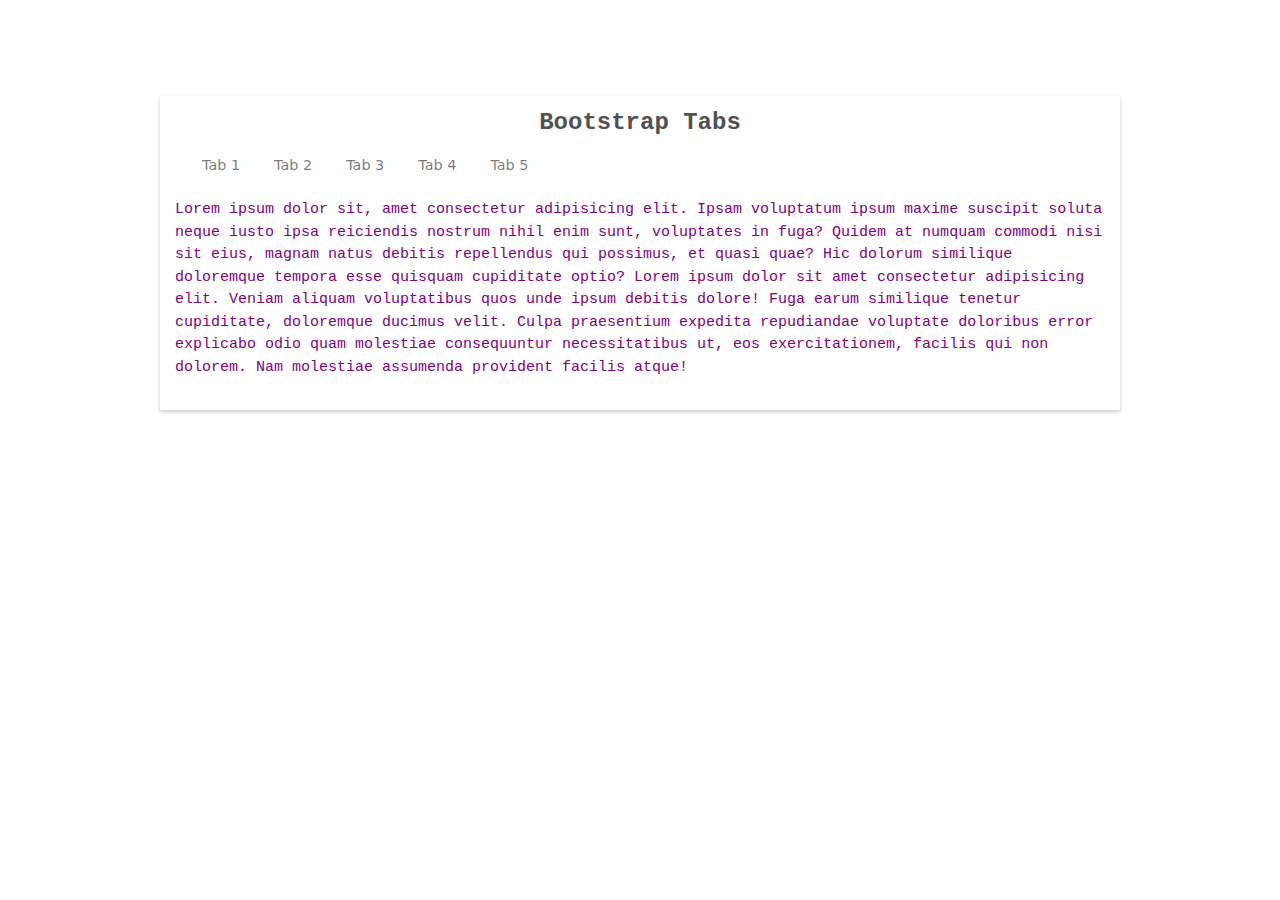
==== home.html @ f2017832 "add file" ====
<!DOCTYPE html>
<html lang="en">

<head>
    <meta charset="UTF-8" />
    <meta http-equiv="X-UA-Compatible" content="IE=edge" />
    <meta name="viewport" content="width=device-width, initial-scale=1.0" />
    <!-- Libraries Stylesheet -->
    <!-- Bootstrap Stylesheet -->
    <link href="./assets/css/bootstrap.min.css" rel="stylesheet">
    <!-- custom css stylesheet -->
    <link rel="stylesheet" href="./assets/css/stylesheet.css">
    <title>bootstrap Tab| Home 1</title>
</head>

<body>
    <section class="main-div">
        <card class="card">
            <div class="text-center">
                <h1>Bootstrap Tabs</h1>
            </div>
            <div class="row">
                <div class="col-lg-12">
                    <ul class="nav nav-tabs" id="myTab" role="tablist">
                        <li class="nav-item" role="presentation">
                            <a href="#tab1" class="nav-link" id="tab1-tab" data-bs-toggle="tab" data-bs-target="#tab1"
                                type="button" role="tab" aria-controls="tab1" aria-selected="true">
                                Tab 1
                            </a>
                        </li>
                        <li class="nav-item" role="presentation">
                            <a href="#tab2" class="nav-link" id="tab2-tab" data-bs-toggle="tab"
                                data-bs-target="#tab2" type="button" role="tab" aria-controls="tab2"
                                aria-selected="false">
                                Tab 2
                            </a>
                        </li>
                        <li class="nav-item" role="presentation">
                            <a href="#tab3" class="nav-link" id="tab3-tab" data-bs-toggle="tab"
                                data-bs-target="#tab3" type="button" role="tab" aria-controls="tab3"
                                aria-selected="false">
                                Tab 3
                            </a>
                        </li>
                        <li class="nav-item" role="presentation">
                            <a href="#tab4" class="nav-link" id="tab4-tab" data-bs-toggle="tab"
                                data-bs-target="#tab4" type="button" role="tab" aria-controls="tab4"
                                aria-selected="false">
                                Tab 4
                            </a>
                        </li>
                        <li class="nav-item" role="presentation">
                            <a href="#tab5" class="nav-link" id="tab5-tab" data-bs-toggle="tab"
                                data-bs-target="#tab5" type="button" role="tab" aria-controls="tab5"
                                aria-selected="false">
                                Tab 5
                            </a>
                        </li>
                    </ul>
                    <div class="tab-content" id="myTabContent">
                        <div class="tab-pane fade active" id="tab1" role="tabpanel" aria-labelledby="tab1-tab">
                            <p>Lorem ipsum dolor sit, amet consectetur adipisicing elit. Ipsam voluptatum ipsum maxime
                                suscipit soluta neque iusto ipsa reiciendis nostrum nihil enim sunt, voluptates in fuga?
                                Quidem at numquam commodi nisi sit eius, magnam natus debitis repellendus qui possimus,
                                et quasi quae? Hic dolorum similique doloremque tempora esse quisquam cupiditate optio?
                                Lorem ipsum dolor sit amet consectetur adipisicing elit. Veniam aliquam voluptatibus
                                quos unde ipsum debitis dolore! Fuga earum similique tenetur cupiditate, doloremque
                                ducimus velit. Culpa praesentium expedita repudiandae voluptate doloribus error
                                explicabo odio quam molestiae consequuntur necessitatibus ut, eos exercitationem,
                                facilis qui non dolorem. Nam molestiae assumenda provident facilis atque!
                            </p>
                        </div>
                        <div class="tab-pane fade" id="tab2" role="tabpanel" aria-labelledby="tab2-tab">
                            <p class="p1">Lorem ipsum dolor sit, amet consectetur adipisicing elit. Ipsam voluptatum
                                ipsum maxime
                                suscipit soluta neque iusto ipsa reiciendis nostrum nihil enim sunt, voluptates in fuga?
                                Quidem at numquam commodi nisi sit eius, magnam natus debitis repellendus qui possimus,
                                et quasi quae? Hic dolorum similique doloremque tempora esse quisquam cupiditate optio?
                                Lorem ipsum dolor sit amet consectetur adipisicing elit. Veniam aliquam voluptatibus
                                quos unde ipsum debitis dolore! Fuga earum similique tenetur cupiditate, doloremque
                                ducimus velit. Culpa praesentium expedita repudiandae voluptate doloribus error
                                explicabo odio quam molestiae consequuntur necessitatibus ut, eos exercitationem,
                                facilis qui non dolorem. Nam molestiae assumenda provident facilis atque!
                            </p>
                        </div>
                        <div class="tab-pane fade" id="tab3" role="tabpanel" aria-labelledby="tab3-tab">

                            <p class="p2">Lorem ipsum dolor sit, amet consectetur adipisicing elit. Ipsam voluptatum
                                ipsum maxime
                                suscipit soluta neque iusto ipsa reiciendis nostrum nihil enim sunt, voluptates in fuga?
                                Quidem at numquam commodi nisi sit eius, magnam natus debitis repellendus qui possimus,
                                et quasi quae? Hic dolorum similique doloremque tempora esse quisquam cupiditate optio?
                                Lorem ipsum dolor sit amet consectetur adipisicing elit. Veniam aliquam voluptatibus
                                quos unde ipsum debitis dolore! Fuga earum similique tenetur cupiditate, doloremque
                                ducimus velit. Culpa praesentium expedita repudiandae voluptate doloribus error
                                explicabo odio quam molestiae consequuntur necessitatibus ut, eos exercitationem,
                                facilis qui non dolorem. Nam molestiae assumenda provident facilis atque!
                            </p>
                        </div>
                        <div class="tab-pane fade" id="tab4" role="tabpanel" aria-labelledby="tab4-tab">

                            <p class="p3">Lorem ipsum dolor sit, amet consectetur adipisicing elit. Ipsam voluptatum
                                ipsum maxime
                                suscipit soluta neque iusto ipsa reiciendis nostrum nihil enim sunt, voluptates in fuga?
                                Quidem at numquam commodi nisi sit eius, magnam natus debitis repellendus qui possimus,
                                et quasi quae? Hic dolorum similique doloremque tempora esse quisquam cupiditate optio?
                                Lorem ipsum dolor sit amet consectetur adipisicing elit. Veniam aliquam voluptatibus
                                quos unde ipsum debitis dolore! Fuga earum similique tenetur cupiditate, doloremque
                                ducimus velit. Culpa praesentium expedita repudiandae voluptate doloribus error
                                explicabo odio quam molestiae consequuntur necessitatibus ut, eos exercitationem,
                                facilis qui non dolorem. Nam molestiae assumenda provident facilis atque!
                            </p>
                        </div>
                        <div class="tab-pane fade" id="tab5" role="tabpanel" aria-labelledby="tab5-tab">

                            <p class="p4">Lorem ipsum dolor sit, amet consectetur adipisicing elit. Ipsam voluptatum
                                ipsum maxime
                                suscipit soluta neque iusto ipsa reiciendis nostrum nihil enim sunt, voluptates in fuga?
                                Quidem at numquam commodi nisi sit eius, magnam natus debitis repellendus qui possimus,
                                et quasi quae? Hic dolorum similique doloremque tempora esse quisquam cupiditate optio?
                                Lorem ipsum dolor sit amet consectetur adipisicing elit. Veniam aliquam voluptatibus
                                quos unde ipsum debitis dolore! Fuga earum similique tenetur cupiditate, doloremque
                                ducimus velit. Culpa praesentium expedita repudiandae voluptate doloribus error
                                explicabo odio quam molestiae consequuntur necessitatibus ut, eos exercitationem,
                                facilis qui non dolorem. Nam molestiae assumenda provident facilis atque!
                            </p>
                        </div>
                    </div>
                </div>
            </div>
        </card>
    </section>
    <script src="./assets/js/jquery.min.js"></script>
    <!-- Bootstrap 5 -->
    <script src="./assets/js/bootstrap.bundle.min.js"></script>
    <!-- custom js -->
    <script src="./assets/js/main.js"></script>
    <script>
        $(document).ready(function () {
            $('#myTabContent .active').addClass("show");
            var activeTab = localStorage.getItem("activeTab");
            console.log(activeTab);
            if (activeTab) {
                $('#myTab a[href="' + activeTab + '"]').tab("show");
            }
            $('a[data-bs-toggle="tab"]').on("show.bs.tab", function (e) {
                localStorage.setItem("activeTab", $(e.target).attr("href"));
            });
        });   
    </script>
</body>

</html>
---- assets/css/stylesheet.css ----
* {
  margin: 0;
  padding: 0;
  box-sizing: border-box;
  list-style: none;
}

body {
  overflow-x: hidden !important;
}

body::-webkit-scrollbar {
  width: 8px;
  height: 5px;
  background-color: #000;
  border-radius: 10px;
}

body::-webkit-scrollbar-thumb {
  background-color: #275A55;
  border-radius: 10px;
}

/* width */
::-webkit-scrollbar {
  width: 15px;
}

.main-div {
  width: 75%;
  margin: auto;
  background: #F8F8F8;
  margin-top: 1.5rem;
}

.card {
  background-color: white;
  box-shadow: 0 2px 4px 0 rgba(0, 0, 0, 0.2);
  border-radius: 0px;
  border: none;
  margin-bottom: 5rem;
  margin-top: 6rem;
}

.nav-tabs {
  display: flex!important;
  justify-content: center!important;
  justify-content: start!important;
  padding-left: 25px!important;
  border: none!important;
}

.nav-link {
  font-size: 0.9rem;
  border: none;
  color: rgba(0, 0, 0, 0.54);
}

.nav-link.active {
  border-bottom: solid 1px #38BFD4!important;
  color: #38BFD4!important;
  border-color: none!important;
}
.nav-link:hover {
  color: #38BFD4!important;
}

.card h1 {
  color: #515151;
  font-size: 1.5rem;
  font-weight: 600;
  padding-top: 0.8rem;
  font-family: 'Courier New', Courier, monospace;
}

label {
  color: #647181;
  font-size: 13px;
  font-family: 'avenir', helvetica, arial;
}

input {
  background: #E1EDF2;
  border-bottom: 0;
  width: 100%;
  border: 0px;
  padding: 12px;
  margin-top: 1rem;
  outline: none;

}

.text-red {
  color: red;
  font-size: 15px;
  font-family: "avenir", helvetica, arial;
  padding-bottom: 10px;
}

div.select {
  background-color: #E1EDF2;
  border: 1px solid #FFFFFF;
  border-radius: 1px;
  box-sizing: border-box;
  margin: 14px auto;
  overflow: hidden;
  position: relative;
  width: 100%;
  z-index: 1;
  box-sizing: border-box;
  line-height: 3;
}

div.select select {
  padding: 0 20px;
  /* -webkit-appearance: none; */
  /* appearance: none; */
  background-color: transparent;
  border: 0 none;
  box-shadow: none;
  box-sizing: border-box;
  color: black;
  font-weight: 200;
  width: 100%;
  border: none;
  outline: none;
}

div.select::before {
  border-left: 1px solid white;
  color: #252745;
  content: "";
  display: block;
  font-size: 1em;
  height: 100%;
  line-height: 2.5em;
  padding: 0 0.625em;
  position: absolute;
  right: 0;
  text-align: center;
  top: 0;
  width: 19px;
  z-index: -1;
}

div.select::after {
  border: 2px solid #252745;
  border-right: 0;
  border-top: 0;
  bottom: 39%;
  content: "";
  display: block;
  height: 8px;
  position: absolute;
  right: 8px;
  transform: rotate(-45deg);
  width: 8px;
  z-index: -1;
}

.cstm-btn {
  border: 0;
  border-radius: 3px;
  cursor: pointer;
  font-size: 0.9rem;
  font-weight: 400;
  margin: 20px 10px 10px 0;
  padding: 14px 48px;
  text-align: center;
  transition: all 200ms;
  text-decoration: none;
  line-height: 1;
  width: auto;
  background-color: #38BFD4;
  color: #FFFFFF;
}

.grey-div input {
  background: #E1EDF2;
  border-bottom: 0;
  width: 100%;
  border: 0px;
  padding: 10px;
  margin-top: 2rem;
  outline: none;

}

.comp-inf {
  margin-top: 3rem;
}

p {
  color: purple;
  font-size: 15px;
  font-family: 'Courier New', Courier, monospace;
  padding: 15px;
}

.p1 {
  color: lightpink;
  font-size: 15px;
  font-family: 'Courier New', Courier, monospace;
  padding: 15px;
}

.p2 {
  color: lightcoral;
  font-size: 15px;
  font-family: 'Courier New', Courier, monospace;
  padding: 15px;
}

.p3 {
  color: lightgreen;
  font-size: 15px;
  font-family: 'Courier New', Courier, monospace;
  padding: 15px;
}

.p1 {
  color: lightskyblue;
  font-size: 15px;
  font-family: 'Courier New', Courier, monospace;
  padding: 15px;
}

h1 {
  font-size: 3rem;
  font-weight: normal;
}

.draganddrop {
  border: 4px dashed #3b80bc;
  display: flex;
  justify-content: center;
  align-items: center;
  flex-direction: column;
  margin: 0 auto;
  min-height: 200px;
  position: relative;
  text-align: center;
  transition: border-color 300ms;
  width: 50%;
  cursor: pointer;
}

label.draganddrop input.file_input {
  height: 100%;
  left: 0;
  opacity: 0;
  outline: 0;
  position: absolute;
  top: 0;
  width: 100%;
  cursor: pointer;
}

.btn-cstm {
  border: 0;
  border-radius: 3px;
  cursor: pointer;
  font-size: 0.9rem;
  font-weight: 400;
  margin: 20px 10px 10px 0;
  padding: 14px 48px;
  text-align: center;
  transition: all 200ms;
  text-decoration: none;
  line-height: 1;
  width: auto;
  background-color: #fff;
  color: #38BFD4;
  border: 1px solid #38BFD4;
}
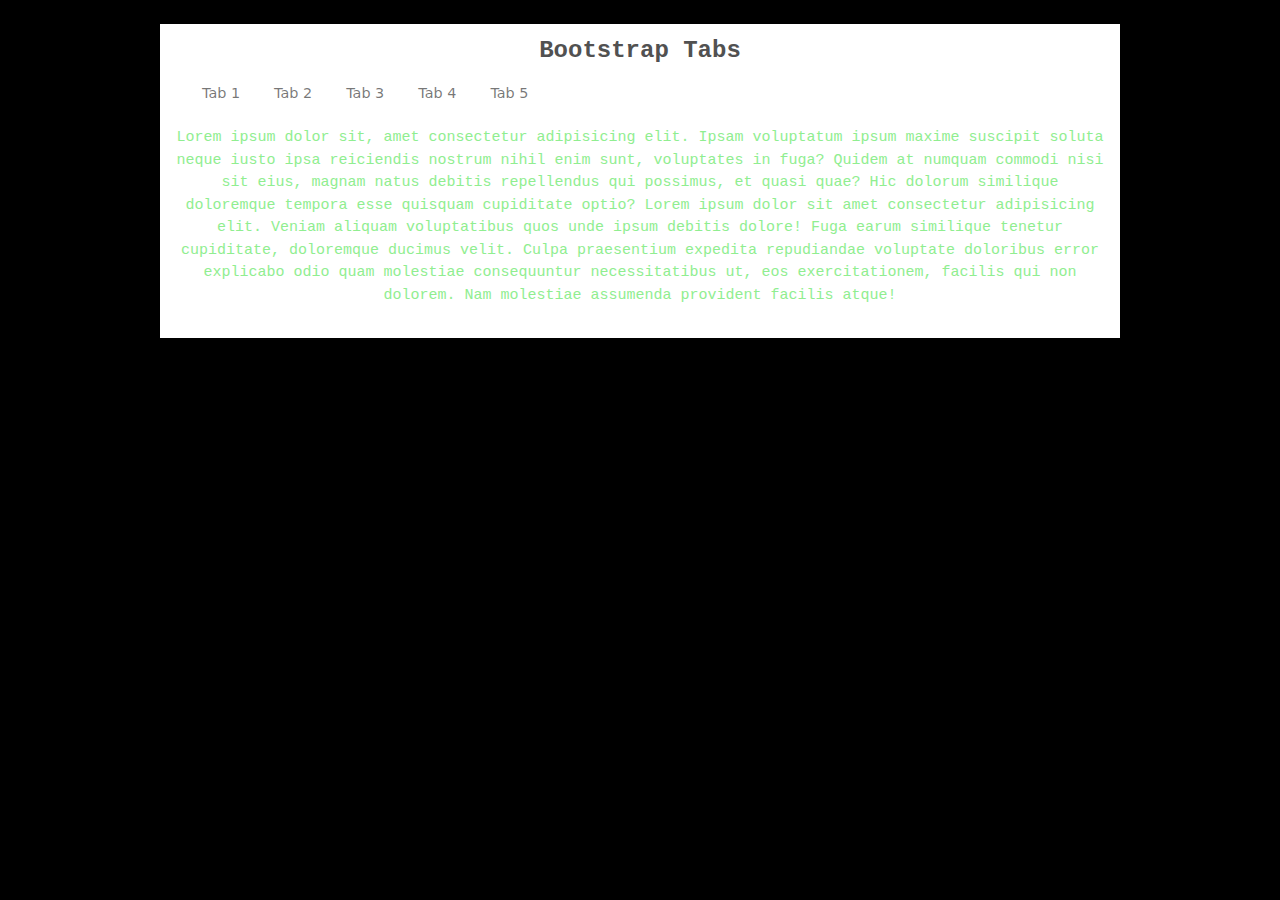
==== commit bb344611: "add other pages" ====
--- a/home.html
+++ b/home.html
@@ -59,7 +59,7 @@
                     </ul>
                     <div class="tab-content" id="myTabContent">
                         <div class="tab-pane fade active" id="tab1" role="tabpanel" aria-labelledby="tab1-tab">
-                            <p>Lorem ipsum dolor sit, amet consectetur adipisicing elit. Ipsam voluptatum ipsum maxime
+                            <p class="p3">Lorem ipsum dolor sit, amet consectetur adipisicing elit. Ipsam voluptatum ipsum maxime
                                 suscipit soluta neque iusto ipsa reiciendis nostrum nihil enim sunt, voluptates in fuga?
                                 Quidem at numquam commodi nisi sit eius, magnam natus debitis repellendus qui possimus,
                                 et quasi quae? Hic dolorum similique doloremque tempora esse quisquam cupiditate optio?
--- a/assets/css/stylesheet.css
+++ b/assets/css/stylesheet.css
@@ -7,6 +7,7 @@
 
 body {
   overflow-x: hidden !important;
+  background-color: #000;
 }
 
 body::-webkit-scrollbar {
@@ -34,20 +35,20 @@
 }
 
 .card {
-  background-color: white;
+  /* background-color: white; */
   box-shadow: 0 2px 4px 0 rgba(0, 0, 0, 0.2);
   border-radius: 0px;
   border: none;
   margin-bottom: 5rem;
-  margin-top: 6rem;
+  /* margin-top: 6rem; */
 }
 
 .nav-tabs {
-  display: flex!important;
-  justify-content: center!important;
-  justify-content: start!important;
-  padding-left: 25px!important;
-  border: none!important;
+  display: flex !important;
+  justify-content: center !important;
+  justify-content: start !important;
+  padding-left: 25px !important;
+  border: none !important;
 }
 
 .nav-link {
@@ -57,12 +58,13 @@
 }
 
 .nav-link.active {
-  border-bottom: solid 1px #38BFD4!important;
-  color: #38BFD4!important;
-  border-color: none!important;
-}
+  border-bottom: solid 1px #38BFD4 !important;
+  color: #38BFD4 !important;
+  border-color: none !important;
+}
+
 .nav-link:hover {
-  color: #38BFD4!important;
+  color: #38BFD4 !important;
 }
 
 .card h1 {
@@ -191,10 +193,19 @@
 }
 
 p {
-  color: purple;
+  color: #FFF;
   font-size: 15px;
   font-family: 'Courier New', Courier, monospace;
-  padding: 15px;
+  text-align: center;
+}
+
+h2 {
+  color: #FFF;
+  padding-top: 1rem;
+  font-size: 2rem;
+  font-family: 'Courier New', Courier, monospace;
+  text-align: center;
+
 }
 
 .p1 {
@@ -272,4 +283,637 @@
   background-color: #fff;
   color: #38BFD4;
   border: 1px solid #38BFD4;
+}
+
+/* ===============Great Outdoor Css =========== */
+/* ====================Header Css Open====================== */
+/* width */
+::-webkit-scrollbar {
+  width: 15px;
+}
+
+/*** Navbar ***/
+.Padding {
+  padding: 10px;
+}
+
+#main-content {
+  position: relative;
+  display: none;
+}
+
+#title {
+  width: 28%;
+  left: 20px;
+  position: absolute;
+  top: 0px;
+}
+
+#title img {
+  width: 70%;
+}
+
+#btn {
+  position: fixed;
+  z-index: 5;
+  top: 15px;
+  right: 15px;
+  cursor: pointer;
+  -webkit-transition: left 500ms cubic-bezier(0.6, 0.05, 0.28, 0.91);
+  transition: left 500ms cubic-bezier(0.6, 0.05, 0.28, 0.91);
+  display: none;
+}
+
+#btn div {
+  width: 35px;
+  height: 2px;
+  margin-bottom: 8px;
+  background-color: #8b0129;
+  -webkit-transition: -webkit-transform 500ms cubic-bezier(0.6, 0.05, 0.28, 0.91),
+    opacity 500ms, box-shadow 250ms, background-color 500ms;
+  transition: transform 500ms cubic-bezier(0.6, 0.05, 0.28, 0.91), opacity 500ms,
+    box-shadow 250ms, background-color 500ms;
+}
+
+#btn:hover>div {
+  box-shadow: 0 0 1px #000708;
+}
+
+#btn.active {
+  right: 12px;
+  border-bottom: 1px solid transparent;
+}
+
+#btn.active div {
+  background-color: #343838;
+}
+
+#btn.active:hover>div {
+  box-shadow: 0 0 1px #343838;
+}
+
+#btn.active #top {
+  -webkit-transform: translateY(10px) rotate(-135deg);
+  -ms-transform: translateY(10px) rotate(-135deg);
+  transform: translateY(10px) rotate(-135deg);
+}
+
+#btn.active #middle {
+  -webkit-transform: scale(0);
+  -ms-transform: scale(0);
+  transform: scale(0);
+}
+
+#btn.active #bottom {
+  -webkit-transform: translateY(-10px) rotate(-45deg);
+  -ms-transform: translateY(-10px) rotate(-45deg);
+  transform: translateY(-10px) rotate(-45deg);
+}
+
+#box {
+  position: fixed;
+  /* background: linear-gradient(229deg, #E69024, #E69024, #653290); */
+  /* background: linear-gradient(229deg, #653290, #653290, #E69024); */
+  z-index: 4;
+  overflow: auto;
+  top: 0px;
+  right: -275px;
+  background-color: #fff;
+  width: 275px;
+  opacity: 0;
+  padding: 20px 0px;
+  height: 100%;
+  color: #343838;
+  -webkit-transition: all 350ms cubic-bezier(0.6, 0.05, 0.28, 0.91);
+  transition: all 350ms cubic-bezier(0.6, 0.05, 0.28, 0.91);
+}
+
+#box.active {
+  right: 0px;
+  opacity: 1;
+  border-bottom: #fff;
+}
+
+#items {
+  position: relative;
+}
+
+#items a {
+  text-decoration: none;
+  color: #000;
+  font-weight: bold;
+  font-family: 'Arizonia-Regular';
+}
+
+#items .item {
+  position: relative;
+  cursor: pointer;
+  font-size: 1.3rem;
+  padding: 15px 30px;
+  -webkit-transition: all 250ms;
+  transition: all 250ms;
+}
+
+
+#items .item:hover {
+  padding: 15px 45px;
+  background-color: rgba(52, 56, 56, 0.2);
+}
+
+.header-icons {
+  width: 60%;
+}
+
+/* header desktop */
+.header {
+  width: 100%;
+  z-index: 4;
+  transition: 0.5s all ease-in-out;
+  position: fixed;
+  top: 0;
+  height: 90px;
+  color: #fff;
+  padding-top: 1rem;
+  /* background-color: #000; */
+}
+
+#White_links .header_links {
+  color: #fff;
+}
+
+.logo {
+  width: 20%;
+}
+
+/* .active,
+.header_links:hover {
+  border-bottom: 2px solid #9C6DA5;
+  color: #9C6DA5;
+} */
+
+.image-change .active,
+.weds-img-div {
+  border-bottom: 2px solid #fff;
+}
+
+#main-content #title a {
+  text-decoration: none;
+}
+
+.logo img {
+  width: 50%;
+  height: 100%;
+  margin-left: auto;
+  margin-right: auto;
+  display: flex;
+}
+
+.link {
+  width: 100%;
+  padding: 10px;
+  display: flex;
+  align-items: center;
+  justify-content: center;
+  font-family: 'Arizonia-Regular';
+  position: relative;
+}
+
+.destop-nav-bar .link a {
+  text-decoration: none;
+  margin: 0px 4px;
+  color: #fff;
+  align-items: center;
+  font-family: 'Arizonia-Regular';
+  padding-left: 70px;
+  padding-right: 70px;
+  display: flex;
+  font-size: 0.9rem;
+  font-weight: bold;
+  padding-top: 1rem;
+  text-transform: uppercase;
+}
+
+
+.destop-nav-bar a {
+  text-decoration: none;
+}
+
+/* input{
+  margin-bottom: 40px;
+} */
+
+.input-elevated {
+  font-size: 16px;
+  line-height: 1.5;
+  border: none;
+  color: #FFF;
+  background-image: url("data:image/svg+xml;utf8,<svg xmlns='http://www.w3.org/2000/svg' width='20' height='20' viewBox='0 0 20 20'><path fill='%23838D99' d='M13.22 14.63a8 8 0 1 1 1.41-1.41l4.29 4.29a1 1 0 1 1-1.41 1.41l-4.29-4.29zm-.66-2.07a6 6 0 1 0-8.49-8.49 6 6 0 0 0 8.49 8.49z'></path></svg>");
+  background-repeat: no-repeat;
+  background-position: 10px 10px;
+  background-size: 20px 20px;
+  /* box-shadow: 0 2px 4px 0 rgba(0, 0, 0, 0.08); */
+  border-radius: 0px;
+  padding: .5em 1em .5em 2.5em;
+  width: 20%;
+  background-color: transparent;
+}
+
+.input-elevated::placeholder {
+  color: #FFF;
+}
+
+.input-elevated:focus {
+  /* outline: none;
+  box-shadow: 0 4px 10px 0 rgba(0, 0, 0, 0.16); */
+}
+
+.input-inset {
+  font-size: 16px;
+  line-height: 1.5;
+  background: #FFFFFF;
+  background-image: url("data:image/svg+xml;utf8,<svg xmlns='http://www.w3.org/2000/svg' width='19' height='19' viewBox='0 0 19 19'><path fill='%23838D99' d='M13.98 12.57a2 2 0 0 1 1.93.52l2.5 2.5a2 2 0 0 1-2.82 2.82l-2.5-2.5a2 2 0 0 1-.52-1.93l-1.38-1.37a7 7 0 1 1 1.42-1.42l1.37 1.38zm-3.37-2.03a5 5 0 1 0-7.08-7.08 5 5 0 0 0 7.08 7.08z'></path></svg>");
+  background-repeat: no-repeat;
+  background-position: 10px 10px;
+  background-size: 20px 20px;
+  border: 1px solid #C5CBD5;
+  box-shadow: inset 0 1px 4px 0 rgba(0, 0, 0, 0.20);
+  border-radius: 8px;
+  width: 300px;
+  padding: .5em 1em .5em 2.5em;
+}
+
+.input-inset::placeholder {
+  color: #838D99;
+}
+
+.input-inset:focus {
+  outline: none;
+  border: 1px solid #84A2FA;
+}
+
+.input-simple {
+  font-size: 16px;
+  line-height: 1.5;
+  border: none;
+  background: #FFFFFF;
+  background-image: url("data:image/svg+xml;utf8,<svg xmlns='http://www.w3.org/2000/svg' width='20' height='20' viewBox='0 0 20 20'><path fill='%23838D99' d='M13.22 14.63a8 8 0 1 1 1.41-1.41l4.29 4.29a1 1 0 1 1-1.41 1.41l-4.29-4.29zm-.66-2.07a6 6 0 1 0-8.49-8.49 6 6 0 0 0 8.49 8.49z'></path></svg>");
+  background-repeat: no-repeat;
+  background-position: 10px 10px;
+  background-size: 20px 20px;
+  border: 1px solid #C5CBD5;
+  width: 300px;
+  padding: .5em 1em .5em 2.5em;
+}
+
+.input-simple::placeholder {
+  color: #838D99;
+}
+
+.input-simple:focus {
+  outline: none;
+  border: 1px solid #84A2FA;
+}
+
+.input-bottom-border {
+  font-size: 16px;
+  line-height: 1.5;
+  border: none;
+  background-color: rgba(255, 255, 255, 0.6);
+  background-image: url("data:image/svg+xml;utf8,<svg xmlns='http://www.w3.org/2000/svg' width='16' height='16' viewBox='0 0 16 16'><path fill='%238C92A0' d='M11.44 10.73l4.41 4.42a.5.5 0 1 1-.7.7l-4.42-4.41a6.5 6.5 0 1 1 .7-.7v-.01zM6.5 12a5.5 5.5 0 1 0 0-11 5.5 5.5 0 0 0 0 11z'></path></svg>");
+  background-repeat: no-repeat;
+  background-position: 10px 10px;
+  background-size: 20px 20px;
+  border-bottom: 1px solid #C5CBD5;
+  width: 300px;
+  padding: .5em 1em .5em 2.5em;
+}
+
+.input-bottom-border::placeholder {
+  color: #838D99;
+}
+
+.input-bottom-border:focus {
+  outline: none;
+  background-color: rgba(255, 255, 255, 1);
+  border-bottom: 1px solid #84A2FA;
+}
+
+.input-grey-rounded {
+  font-size: 16px;
+  line-height: 1.5;
+  background: #E9EEF0;
+  border: 1px solid #D5D9DB;
+  background-image: url("data:image/svg+xml;utf8,<svg xmlns='http://www.w3.org/2000/svg' width='16' height='16' viewBox='0 0 16 16'><path fill='%238C92A0' d='M11.44 10.73l4.41 4.42a.5.5 0 1 1-.7.7l-4.42-4.41a6.5 6.5 0 1 1 .7-.7v-.01zM6.5 12a5.5 5.5 0 1 0 0-11 5.5 5.5 0 0 0 0 11z'></path></svg>");
+  background-repeat: no-repeat;
+  background-position: 15px 10px;
+  background-size: 20px 20px;
+  border-radius: 100px;
+  width: 300px;
+  padding: .5em 1em .5em 2.5em;
+}
+
+.input-grey-rounded::placeholder {
+  color: #838D99;
+}
+
+.input-grey-rounded:focus {
+  outline: none;
+  background-color: #FFF;
+  border: 1px solid #84A2FA;
+}
+
+.input-transparent {
+  font-size: 16px;
+  line-height: 1.5;
+  text-shadow: 0px 1px 2px rgba(0, 0, 0, 0.2);
+  border: none;
+  background: rgba(255, 255, 255, 0.2);
+  background-image: url("data:image/svg+xml;utf8,<svg xmlns='http://www.w3.org/2000/svg' width='20' height='20' viewBox='0 0 20 20'><path fill='%23FFFFFF' d='M13.22 14.63a8 8 0 1 1 1.41-1.41l4.29 4.29a1 1 0 1 1-1.41 1.41l-4.29-4.29zm-.66-2.07a6 6 0 1 0-8.49-8.49 6 6 0 0 0 8.49 8.49z'></path></svg>");
+  background-repeat: no-repeat;
+  background-position: 10px 10px;
+  background-size: 20px 20px;
+  border-radius: 5px;
+  width: 300px;
+  padding: .5em 1em .5em 2.5em;
+  margin-bottom: 0px;
+}
+
+.input-transparent::placeholder {
+  color: #FFF;
+}
+
+.input-transparent:focus {
+  outline: none;
+  background: rgba(255, 255, 255, 100);
+  text-shadow: none;
+  background-image: url("data:image/svg+xml;utf8,<svg xmlns='http://www.w3.org/2000/svg' width='20' height='20' viewBox='0 0 20 20'><path fill='%238C92A0' d='M13.22 14.63a8 8 0 1 1 1.41-1.41l4.29 4.29a1 1 0 1 1-1.41 1.41l-4.29-4.29zm-.66-2.07a6 6 0 1 0-8.49-8.49 6 6 0 0 0 8.49 8.49z'></path></svg>");
+  background-repeat: no-repeat;
+  background-position: 10px 10px;
+  background-size: 20px 20px;
+}
+
+.bg-gradient {
+  padding: 40px;
+  margin-left: -40px;
+  margin-right: -40px;
+  width: 350px;
+  background-image: linear-gradient(-135deg, #5A9FC7 0%, #6DC2D7 100%);
+}
+
+/* ====================Header Css Open====================== */
+.section-banner {
+  position: relative;
+  height: 100vh;
+  width: 100%;
+  display: flex;
+  justify-content: center;
+  align-items: center;
+}
+
+.section-banner::after {
+  position: absolute;
+  content: "";
+  top: 0;
+  left: 0;
+  background-image: url('../images/patrick-fore-iOiaqY7eZsY-unsplash.jpg');
+  background-position: center;
+  background-size: cover;
+  background-repeat: no-repeat;
+  width: 100%;
+  height: 100%;
+}
+
+.img-div {
+  width: 100%;
+  height: 500px;
+  margin-top: 2rem;
+}
+
+.img-div1 {
+  width: 600px;
+  height: 300px;
+  margin-top: 2rem;
+  margin-bottom: 2rem;
+}
+
+.img-div1 span {
+  color: #fff;
+  text-align: center;
+  font-family: 'Courier New', Courier, monospace;
+  display: flex;
+  justify-content: center;
+  padding-top: 1rem;
+
+}
+
+.img {
+  width: 100%;
+  height: 100%;
+}
+
+.img1 {
+  width: 100%;
+  height: 100%;
+}
+
+.overlay1 {
+  position: absolute;
+  bottom: 0px;
+  width: 100%;
+  height: 100px;
+  left: 0;
+}
+
+.overlay1 h4 {
+  color: #fff;
+  filter: blur(1px);
+  -webkit-filter: blur(1px);
+}
+
+.second-section {
+  height: 700px;
+}
+
+.overlay1 span {
+  color: #fff;
+  filter: blur(1px);
+  -webkit-filter: blur(1px);
+}
+
+.img img {
+  width: 100%;
+  height: 100%;
+  object-fit: cover;
+  filter: blur(2px);
+  -webkit-filter: blur(2px);
+}
+
+.img1 img {
+  width: 100%;
+  height: 100%;
+  object-fit: cover;
+}
+
+.text-section button {
+  background-color: transparent;
+  color: #38BFD4;
+  border: none;
+}
+
+.img-section {
+  width: 100%;
+  height: 500px;
+  position: relative;
+}
+
+.img-section::after {
+  position: absolute;
+  content: "";
+  width: 100%;
+  height: 100%;
+  top: 0;
+  left: 0;
+  background-image: url('./../images/jairph-rC6fkXIiSF4-unsplash.jpg');
+  background-position: center;
+  background-repeat: no-repeat;
+  background-size: cover;
+  filter: blur(1px);
+  -webkit-filter: blur(1px);
+}
+
+/* modal */
+.video-box {
+  position: relative;
+  width: 100%;
+  height: 600px;
+}
+
+.vedioBg .card {
+  border: none;
+}
+
+.video-box-width {
+  background-image: url("../images/patrick-fore-iOiaqY7eZsY-unsplash.jpg");
+  background-position: center;
+  background-size: cover;
+}
+
+.video-box:hover .overlay {
+  height: 100%;
+  height: 600px;
+}
+
+.overlay {
+  position: absolute;
+  bottom: 0;
+  left: 0;
+  right: 0;
+  background-color: #60a8e229;
+  overflow: hidden;
+  width: 100%;
+  height: 0;
+  transition: .5s ease;
+}
+
+/* .vedioBg .card {
+  background-color: #fff !important;
+} */
+
+.play-font {
+  width: 100%;
+  position: absolute;
+  top: 0;
+  left: 0;
+  right: auto;
+  top: 40%;
+  bottom: 0;
+  margin: auto;
+  opacity: 0.5;
+}
+
+.play-font h1 {
+  color: #fff;
+  font-size: 3rem;
+  z-index: 1;
+}
+
+.play-font i {
+  font-size: 100px;
+  color: #FFF;
+  background: 0 0;
+  border-radius: 50%;
+  padding: 25px 25px 19px 43px;
+  border: 3px solid #fff;
+  /* background-color: #fff; */
+}
+
+/*  */
+/* modal css */
+.modal-content {
+  /* background-image: url("../images/patrick-fore-iOiaqY7eZsY-unsplash.jpg"); */
+  background-color: #60a8e229;
+  border: none;
+}
+
+.modal-header {
+  display: flex;
+  align-items: center;
+  justify-content: center;
+  font-family: "Mont-Bold";
+  color: #fff;
+  border-bottom: none;
+}
+
+.modal-body input {
+  border: 1px solid #fff;
+  background-color: transparent;
+  width: 100%;
+  padding: 7px;
+  border-radius: 7px;
+}
+
+.modal-body .select {
+  border: 1px solid #fff;
+  background-color: transparent;
+  width: 100%;
+  padding: 10px;
+  border-radius: 7px;
+  color: #fff;
+  font-family: "Mont-Light";
+  font-size: 12px;
+}
+
+.modal-body .select option {
+  color: #000;
+  font-family: "Mont-Light";
+  font-size: 12px;
+
+}
+
+.modal-body input::placeholder {
+  color: #fff;
+  font-family: "Mont-Light";
+  font-size: 12px;
+}
+
+.modal-footer {
+  align-items: center;
+  justify-content: center;
+  border-top: none;
+}
+
+.subBtn {
+  /* background-color: #fff; */
+  color: #000;
+  font-family: "Mont-Bold";
+  padding: 5px 20px;
+  border: none;
+  border-radius: 10px;
+  text-transform: uppercase;
+
+}
+
+.footer-section a {
+  text-decoration: none;
+  color: #fff;
 }